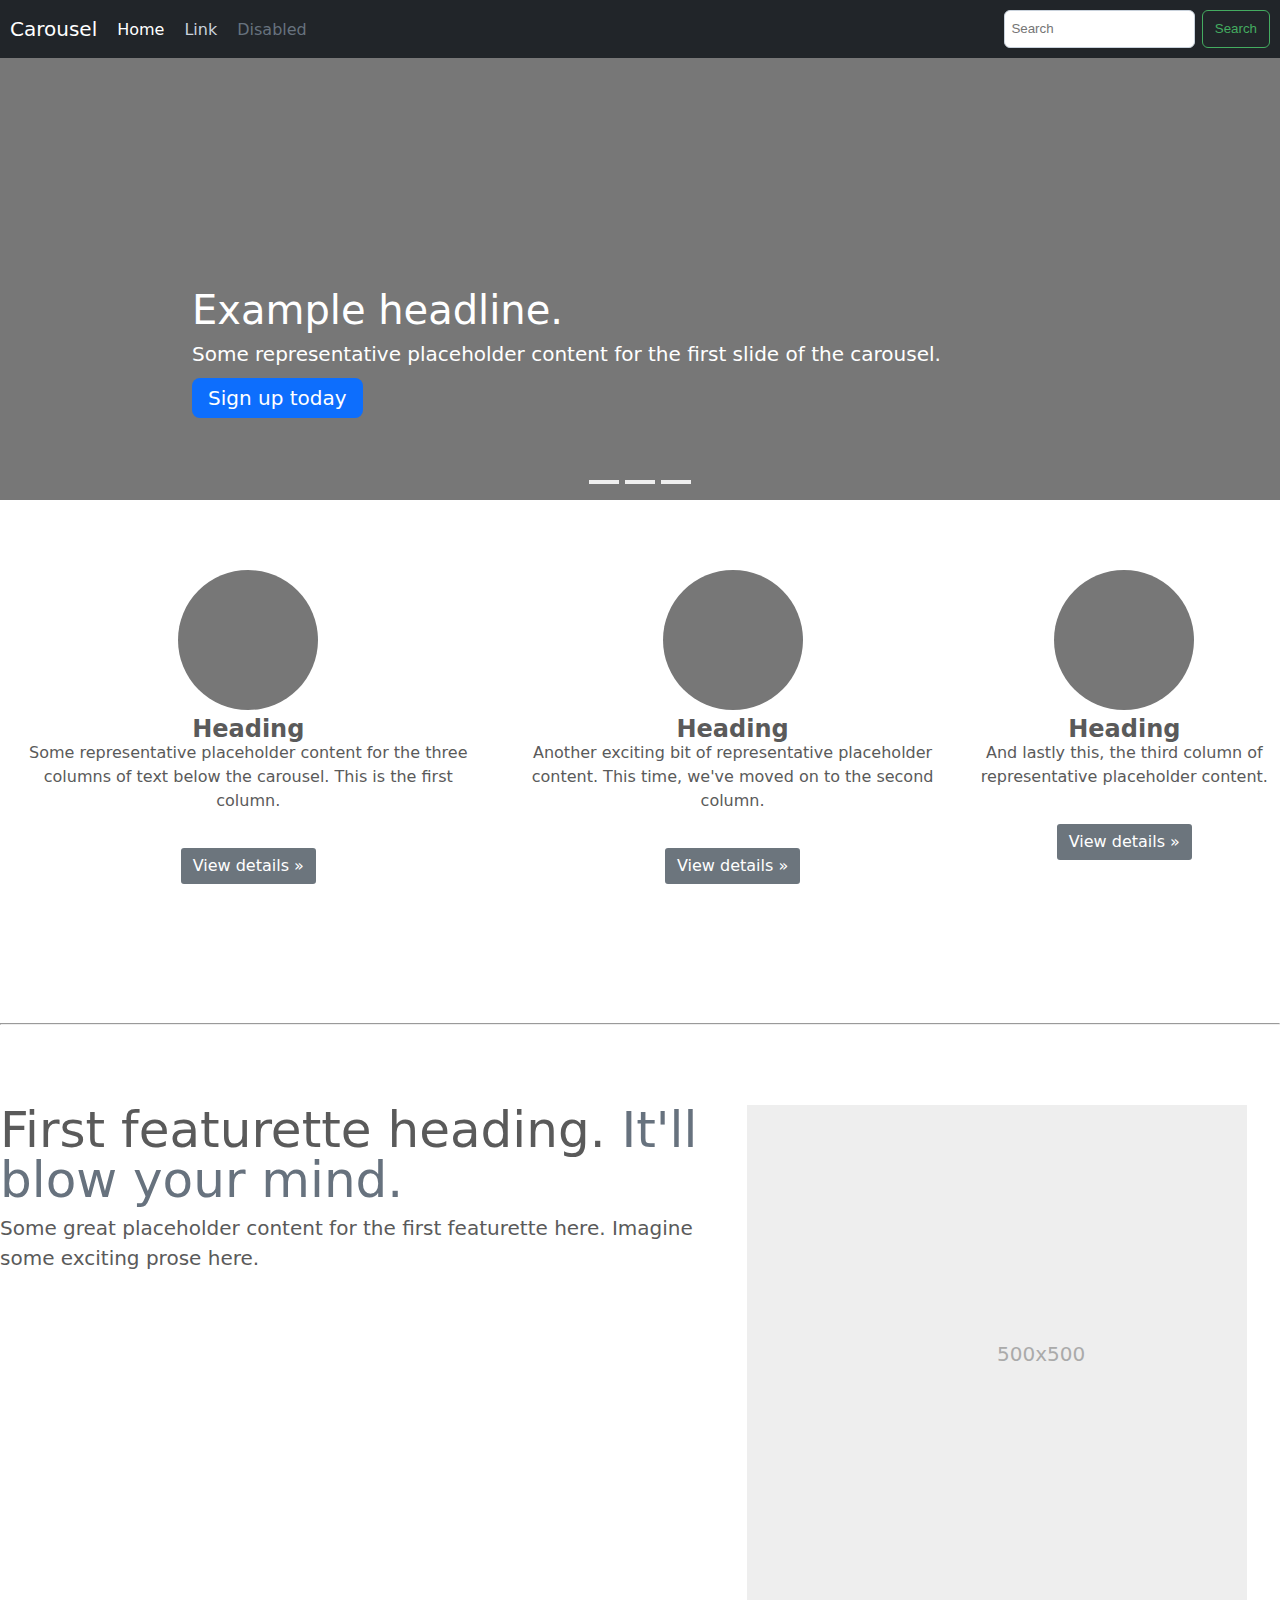
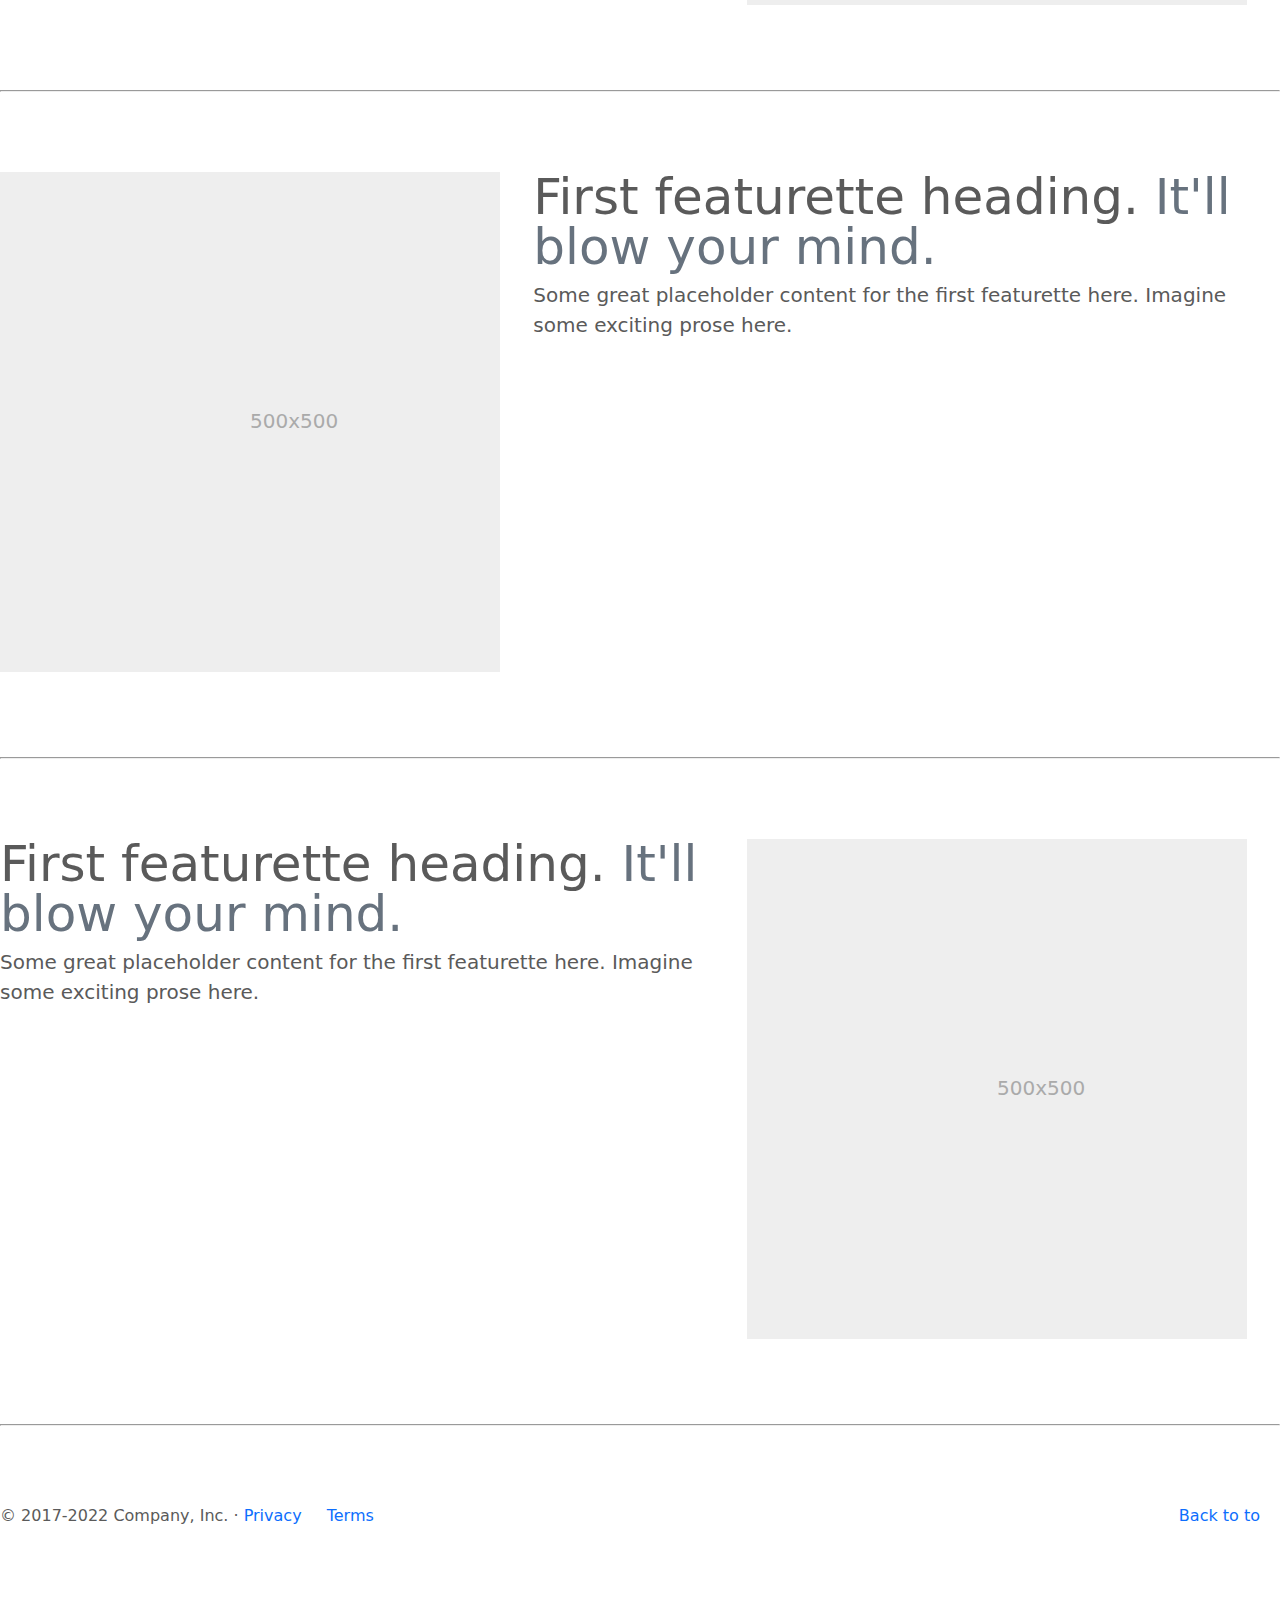
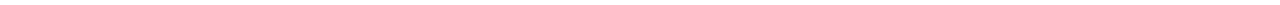
==== Bai1/index.html @ d76bfa56 "up" ====
<!DOCTYPE html>
<html lang="en">

<head>
    <meta charset="UTF-8">
    <meta name="viewport" content="width=device-width, initial-scale=1.0">
    <title>Document</title>
    <link rel="stylesheet" data-purpose="Layout StyleSheet" title="Web Awesome"
        href="/css/app-wa-9846671ed7c9dd69b10c93f6b04b31fe.css?vsn=d">

    <link rel="stylesheet" href="https://site-assets.fontawesome.com/releases/v6.5.1/css/all.css">

    <link rel="stylesheet" href="https://site-assets.fontawesome.com/releases/v6.5.1/css/sharp-thin.css">

    <link rel="stylesheet" href="https://site-assets.fontawesome.com/releases/v6.5.1/css/sharp-solid.css">

    <link rel="stylesheet" href="https://site-assets.fontawesome.com/releases/v6.5.1/css/sharp-regular.css">

    <link rel="stylesheet" href="https://site-assets.fontawesome.com/releases/v6.5.1/css/sharp-light.css">
    <link rel="stylesheet" href="./css/main.css">
</head>

<body>
    <header>
        <nav class="container-bar">
            <div class="storageBar">
                <div class="navigation-bar">
                    <a class="logo-brand" href="#">Carousel</a>
                    <ul class="navbar-choose">
                        <li class="nav-item active">
                            <a class="nav-item-home" href="#">Home</a>
                        </li>
                        <li class="nav-item link">
                            <a class="nav-item-link" href="#">Link</a>
                        </li>
                        <li class="nav-item disabled">
                            <a class="nav-item-disabled" href="#">Disabled</a>
                        </li>
                    </ul>
                </div>
                <form class="Search">
                    <input class="form-control" type="text" placeholder="Search" name="search">
                    <button class="btn-search" type="submit">Search</button>
                </form>
            </div>
        </nav>
    </header>
    <main>
        <div class="container-slide">
            <button class="btn-left">
                <i class="fa-solid fa-chevron-left"></i>
            </button>
            <div class="conveyor">
                <div class="caption">
                    <h1>Example headline.</h1>
                    <p>Some representative placeholder content for the first slide of the carousel.</p>
                    <p>
                        <a class="btn-sign-up" href="#">Sign up today</a>
                    </p>
                </div>
                <div class="carousel-indicators">
                    <button class="dash"></button>
                    <button class="dash"></button>
                    <button class="dash"></button>
                </div>
            </div>
            <button class="btn-right">
                <i class="fa-solid fa-chevron-right"></i>
            </button>
        </div>

        <div class="container-marketing">
            <div class="row">
                <div class="col-4">
                    <svg class="bd-placeholder-img rounded-circle" width="140" height="140"
                        xmlns="http://www.w3.org/2000/svg" role="img" aria-label="Placeholder: 140x140"
                        preserveAspectRatio="xMidYMid slice" focusable="false">
                        <title>Placeholder</title>
                        <rect width="100%" height="100%" fill="#777"></rect><text x="50%" y="50%" fill="#777"
                            dy=".3em">140x140</text>
                    </svg>
                    <h2 class="normal">Heading</h2>
                    <p>
                        Some representative placeholder content for the three columns of text below the carousel. This
                        is the first column.
                    </p>
                    <p>
                        <a class="btn-view" href="#">View details »</a>
                    </p>
                </div>
                <div class="col-4">
                    <svg class="bd-placeholder-img rounded-circle" width="140" height="140"
                        xmlns="http://www.w3.org/2000/svg" role="img" aria-label="Placeholder: 140x140"
                        preserveAspectRatio="xMidYMid slice" focusable="false">
                        <title>Placeholder</title>
                        <rect width="100%" height="100%" fill="#777"></rect><text x="50%" y="50%" fill="#777"
                            dy=".3em">140x140</text>
                    </svg>
                    <h2 class="normal">Heading</h2>
                    <p>
                        Another exciting bit of representative placeholder content. This time, we've moved on to the
                        second column.
                    </p>
                    <p>
                        <a class="btn-view" href="#">View details »</a>
                    </p>
                </div>
                <div class="col-4">
                    <svg class="bd-placeholder-img rounded-circle" width="140" height="140"
                        xmlns="http://www.w3.org/2000/svg" role="img" aria-label="Placeholder: 140x140"
                        preserveAspectRatio="xMidYMid slice" focusable="false">
                        <title>Placeholder</title>
                        <rect width="100%" height="100%" fill="#777"></rect><text x="50%" y="50%" fill="#777"
                            dy=".3em">140x140</text>
                    </svg>
                    <h2 class="normal">Heading</h2>
                    <p>
                        And lastly this, the third column of representative placeholder content.
                    </p>
                    <p>
                        <a class="btn-view" href="#">View details »</a>
                    </p>
                </div>
            </div>
            <hr class="featurette-divider">
            <div class="row featurette">
                <div class="col-7">
                    <h2 class="first-featurette">
                        First featurette heading.
                        <span class="text-muted">It'll blow your mind.</span>
                    </h2>
                    <p class="lead">
                        Some great placeholder content for the first featurette here. Imagine some exciting
                        prose here.
                    </p>
                </div>
                <div class="col-5">
                    <svg class="bd-placeholder-img bd-placeholder-img-lg featurette-image img-fluid mx-auto" width="500"
                        height="500" xmlns="http://www.w3.org/2000/svg" role="img" aria-label="Placeholder: 500x500"
                        preserveAspectRatio="xMidYMid slice" focusable="false">
                        <title>Placeholder</title>
                        <rect width="100%" height="100%" fill="#eee"></rect><text x="50%" y="50%" fill="#aaa"
                            dy=".3em">500x500</text>
                    </svg>
                </div>
            </div>
            <hr class="featurette-divider">
            <div class="row featurette">
                <div class="col-5">
                    <svg class="bd-placeholder-img bd-placeholder-img-lg featurette-image img-fluid mx-auto" width="500"
                        height="500" xmlns="http://www.w3.org/2000/svg" role="img" aria-label="Placeholder: 500x500"
                        preserveAspectRatio="xMidYMid slice" focusable="false">
                        <title>Placeholder</title>
                        <rect width="100%" height="100%" fill="#eee"></rect><text x="50%" y="50%" fill="#aaa"
                            dy=".3em">500x500</text>
                    </svg>
                </div>
                <div class="col-7">
                    <h2 class="first-featurette">
                        First featurette heading.
                        <span class="text-muted">It'll blow your mind.</span>
                    </h2>
                    <p class="lead">
                        Some great placeholder content for the first featurette here. Imagine some exciting
                        prose here.
                    </p>
                </div>
            </div>
            <hr class="featurette-divider">
            <div class="row featurette">
                <div class="col-7">
                    <h2 class="first-featurette">
                        First featurette heading.
                        <span class="text-muted">It'll blow your mind.</span>
                    </h2>
                    <p class="lead">
                        Some great placeholder content for the first featurette here. Imagine some exciting
                        prose here.
                    </p>
                </div>
                <div class="col-5">
                    <svg class="bd-placeholder-img bd-placeholder-img-lg featurette-image img-fluid mx-auto" width="500"
                        height="500" xmlns="http://www.w3.org/2000/svg" role="img" aria-label="Placeholder: 500x500"
                        preserveAspectRatio="xMidYMid slice" focusable="false">
                        <title>Placeholder</title>
                        <rect width="100%" height="100%" fill="#eee"></rect><text x="50%" y="50%" fill="#aaa"
                            dy=".3em">500x500</text>
                    </svg>
                </div>
            </div>
            <hr class="featurette-divider">
        </div>
    </main>
    <footer class="container">
        <a class="float-end" href="#">Back to to</a>
        <p> © 2017-2022 Company, Inc. · <a class="float" href="#"> Privacy </a> <a class="float" href="#"> Terms </a>
        </p>
    </footer>
</body>

</html>
---- Bai1/css/main.css ----
*{
    margin: 0;
    padding: 0;
    box-sizing: border-box;
}

body{
    font-family: system-ui, -apple-system, "Segoe UI", Roboto, "Helvetica Neue", "Noto Sans", "Liberation Sans", Arial, sans-serif, "Apple Color Emoji", "Segoe UI Emoji", "Segoe UI Symbol", "Noto Color Emoji";
    font-size: 20px;
    color: #5a5a5a;
}
header{
    height: 56px;
    width: 100%;
    position: fixed;
    z-index: 999;
}

a{
    text-decoration: none; 
    padding-right: 20px;
    color: #ffffff;
}
.container-bar{
    background-color: #212529;
}
.storageBar{
    display: flex;
    justify-content: space-between;
    padding: 10px;
}

.navigation-bar{
    display: flex;
    flex-basis: auto;
    align-items: center;
}
.navbar-choose{
    display: flex;
    list-style: none;
}
.nav-item.active{
    color: #ffffff;
    font-size: 16px;
}
.nav-item.link{
    font-size: 16px;
}
.nav-item-link{
    color: #c9d2dc;
}
.nav-item-link:hover{
    color: #ffffff;
}
.nav-item-disabled{
    color: #67727e;
}

.nav-item.disabled{
    font-size: 16px;
}

.form-control{
    padding: 6px ;
    border: 1px solid #c9d2dc;
    line-height: 24px;
    border-radius: 6px;
}
.btn-search{
    padding: 6px 12px;
    border: 1px solid #44ac60;
    color: #44ac60;
    border-radius: 6px;
    line-height: 24px;
    background-color: #212529;
}
.btn-search:hover{
    cursor: pointer; 
    background-color: #198754;
    color: #ffffff;
}

.container-slide{
    font-family: system-ui, -apple-system, "Segoe UI", Roboto, "Helvetica Neue", "Noto Sans", "Liberation Sans", Arial, sans-serif, "Apple Color Emoji", "Segoe UI Emoji", "Segoe UI Symbol", "Noto Color Emoji";
    background-color: rgb(119, 119, 119);
    height: 500px;
    width: 100%;
    text-anchor: middle;
    font-size: 18px;
    margin-left: auto;
    margin-right: auto;
    margin-bottom: 70px;
    position: relative;
}

.caption{
    position: absolute;
    left: 15%;
    right: 15%;
    color: #ffffff;
    padding-top: 20px;
    padding-bottom: 20px;
    text-align: left;
    bottom: 50px;
}

.btn-left, .btn-right{
    position: absolute;
    top: 0;
    bottom: 0;
    display: flex;
    align-items: center;
    justify-content: center;
    width: 15%;
    padding: 0px;
    font-size: 32px;
    background-color: rgb(119, 119, 119);
    border: none;
}
.btn-left, .btn-right i{
    color: #fff;
}
.btn-right{
    right: 0;
}
.caption h1{
    display: block;
    font-size: 40px;
    margin-bottom: 8px;
    line-height: 1.2;
    font-weight: 500;
    color: #fff;
}
.caption p{
    display: block;
    font-size: 20px;
    margin-bottom: 20px;
    line-height: 1.2;
    font-weight: 500;
    color: #fff;
}

.btn-sign-up{
    border-radius: 8px;
    background-color: #0d6efd;
    border-style: solid;
    text-decoration: none;
    padding: 8px 16px;
    font-size: 20px;
    border: #0d6efd;
}
.btn-sign-up:hover{
    background-color: #0a58ca;
}
.carousel-indicators{
    position: absolute;
    right: 0;
    bottom: 0;
    left: 0;
    display: flex;
    justify-content: center;
    padding: 0;
    margin-right: 15%;
    margin-left: 15%;
    margin-bottom: 16px;
    list-style: none;
}
.dash{
    width: 30px;
    height: 3px;
    padding: 0;
    margin-right: 3px;
    margin-left: 3px;
}


.row{
    display: flex;
    margin-left: auto;
    margin-right: auto;
    line-height: 24px;
}
.container-marketing{
    max-width: 1320px;
    margin-left: auto;
    margin-right: auto;
    width: 100%;
}
.col-4{
    text-align: center;
    margin: 0 0 24px;
    font-family: system-ui, -apple-system, BlinkMacSystemFont, 'Segoe UI', Roboto, Oxygen, Ubuntu, Cantarell, 'Open Sans', 'Helvetica Neue', sans-serif;
    font-size: 16px;
    font-weight: 400;
}   
.bd-placeholder-img.rounded-circle{
    border-radius: 50%;
}
.col-4 a{
    padding: 6px 12px;
    background-color: rgb(108, 117, 125);
    color: #ffffff;
    text-align: center;
    border-radius: 6px;
    border-style: solid;
    padding: 6px 12px;
    margin: 16px;
    display: inline-block;
}

.col-4 p{
    margin: 0 12px 16px;
    color: rgb(90, 90, 90);
    box-sizing: border-box;
}
.col-4 a:hover{
    background-color: #5a5a5a;
}


.featurette-divider{
    margin: 80px 0;
}

.col-5{
    
    flex: 0 0 auto;
    width: 41.66666667%;
}
.col-7{
    
    flex: 0 0 auto;
    width: 58.33333333%;
    padding-right: 24px;
}
.first-featurette{
    font-size: 50px;
    font-weight: 400;
    margin-top: 0;
    margin-bottom: 8px;
    line-height: 50px;
}
.text-muted{
    color: #67727e;
}
.lead{
    font-size: 20px;
    font-weight: 300;
    margin-top: 0;
    margin-bottom: 16px;
    line-height: 30px;
}
.container{
    max-width: 1320px;
    margin-left: auto;
    margin-right: auto;
    width: 100%;
    margin-bottom: 80px;
    font-size: 16px;
    font-weight: 400;
    font-family: system-ui, -apple-system, "Segoe UI", Roboto, "Helvetica Neue", "Noto Sans", "Liberation Sans", Arial, sans-serif, "Apple Color Emoji", "Segoe UI Emoji", "Segoe UI Symbol", "Noto Color Emoji";
}
.float-end{
    float: right;
    color: #0d6efd;
}

.float{
    color: #0d6efd;
}
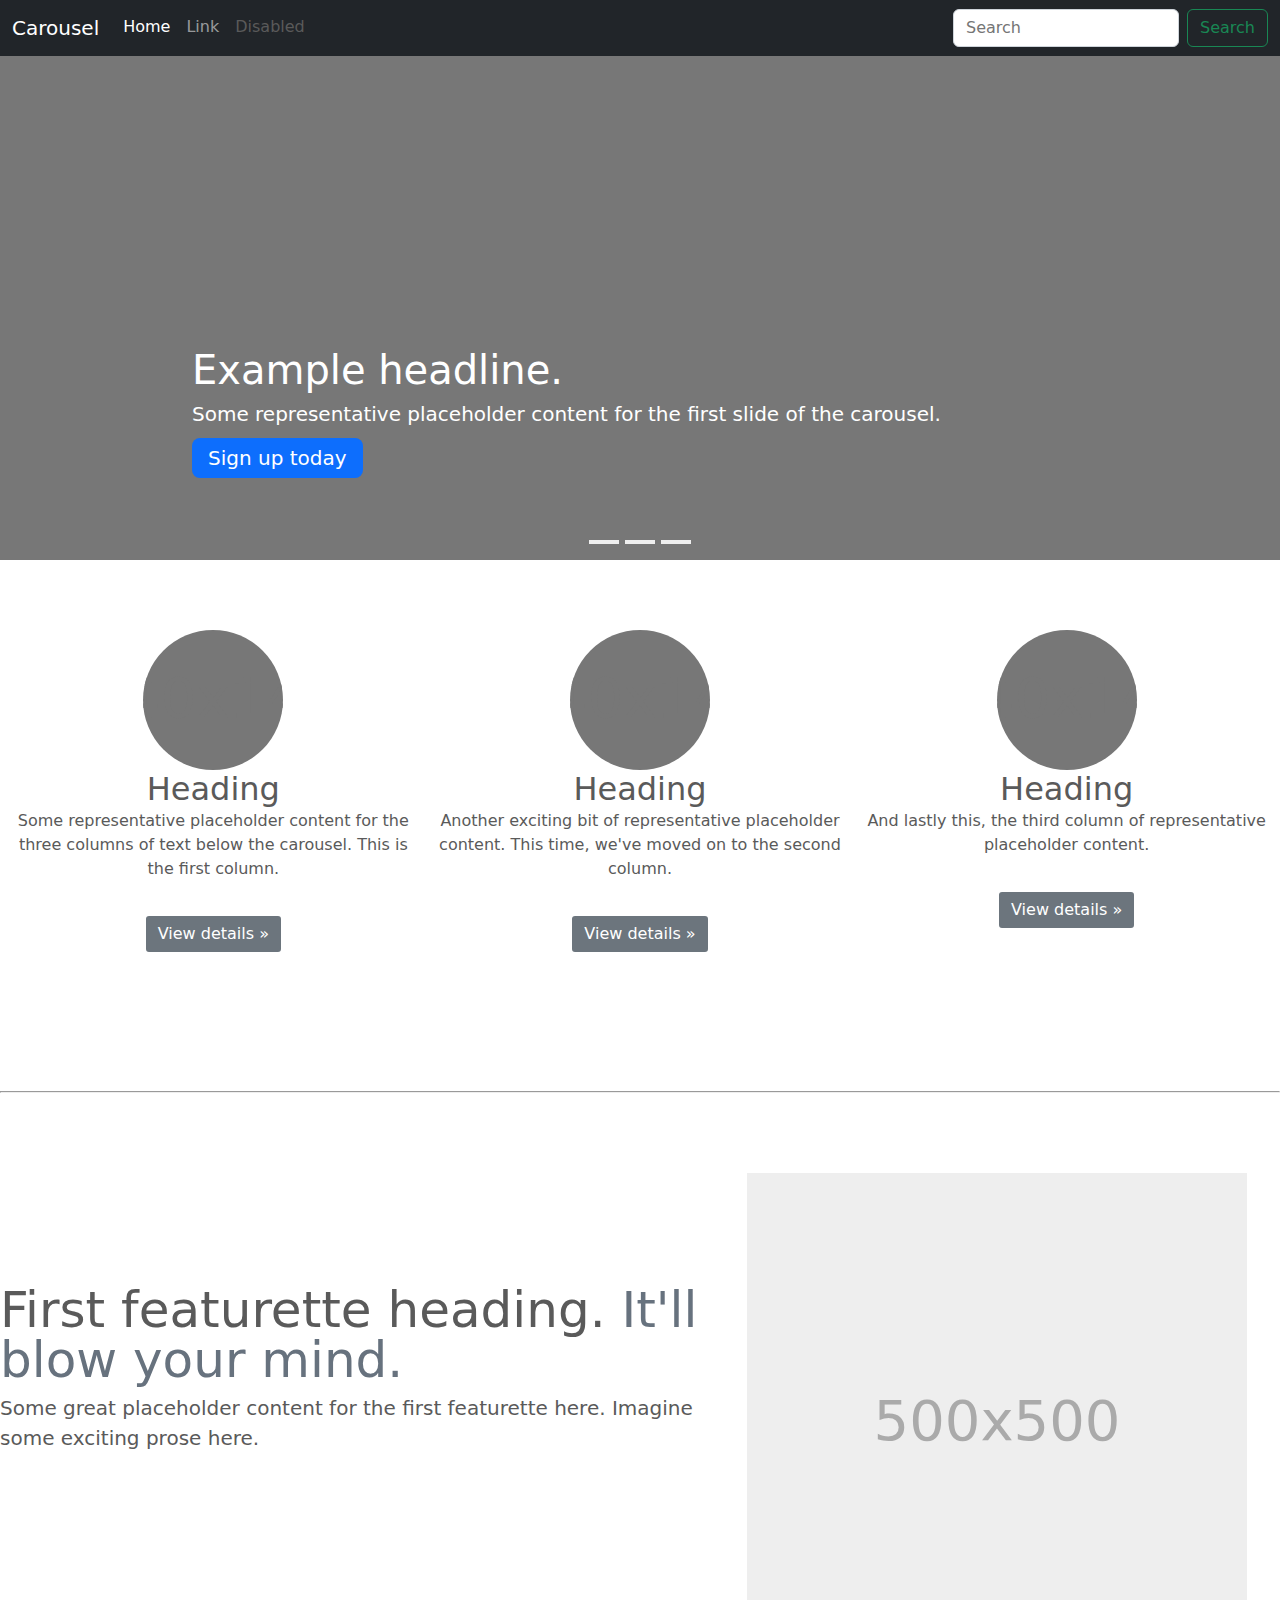
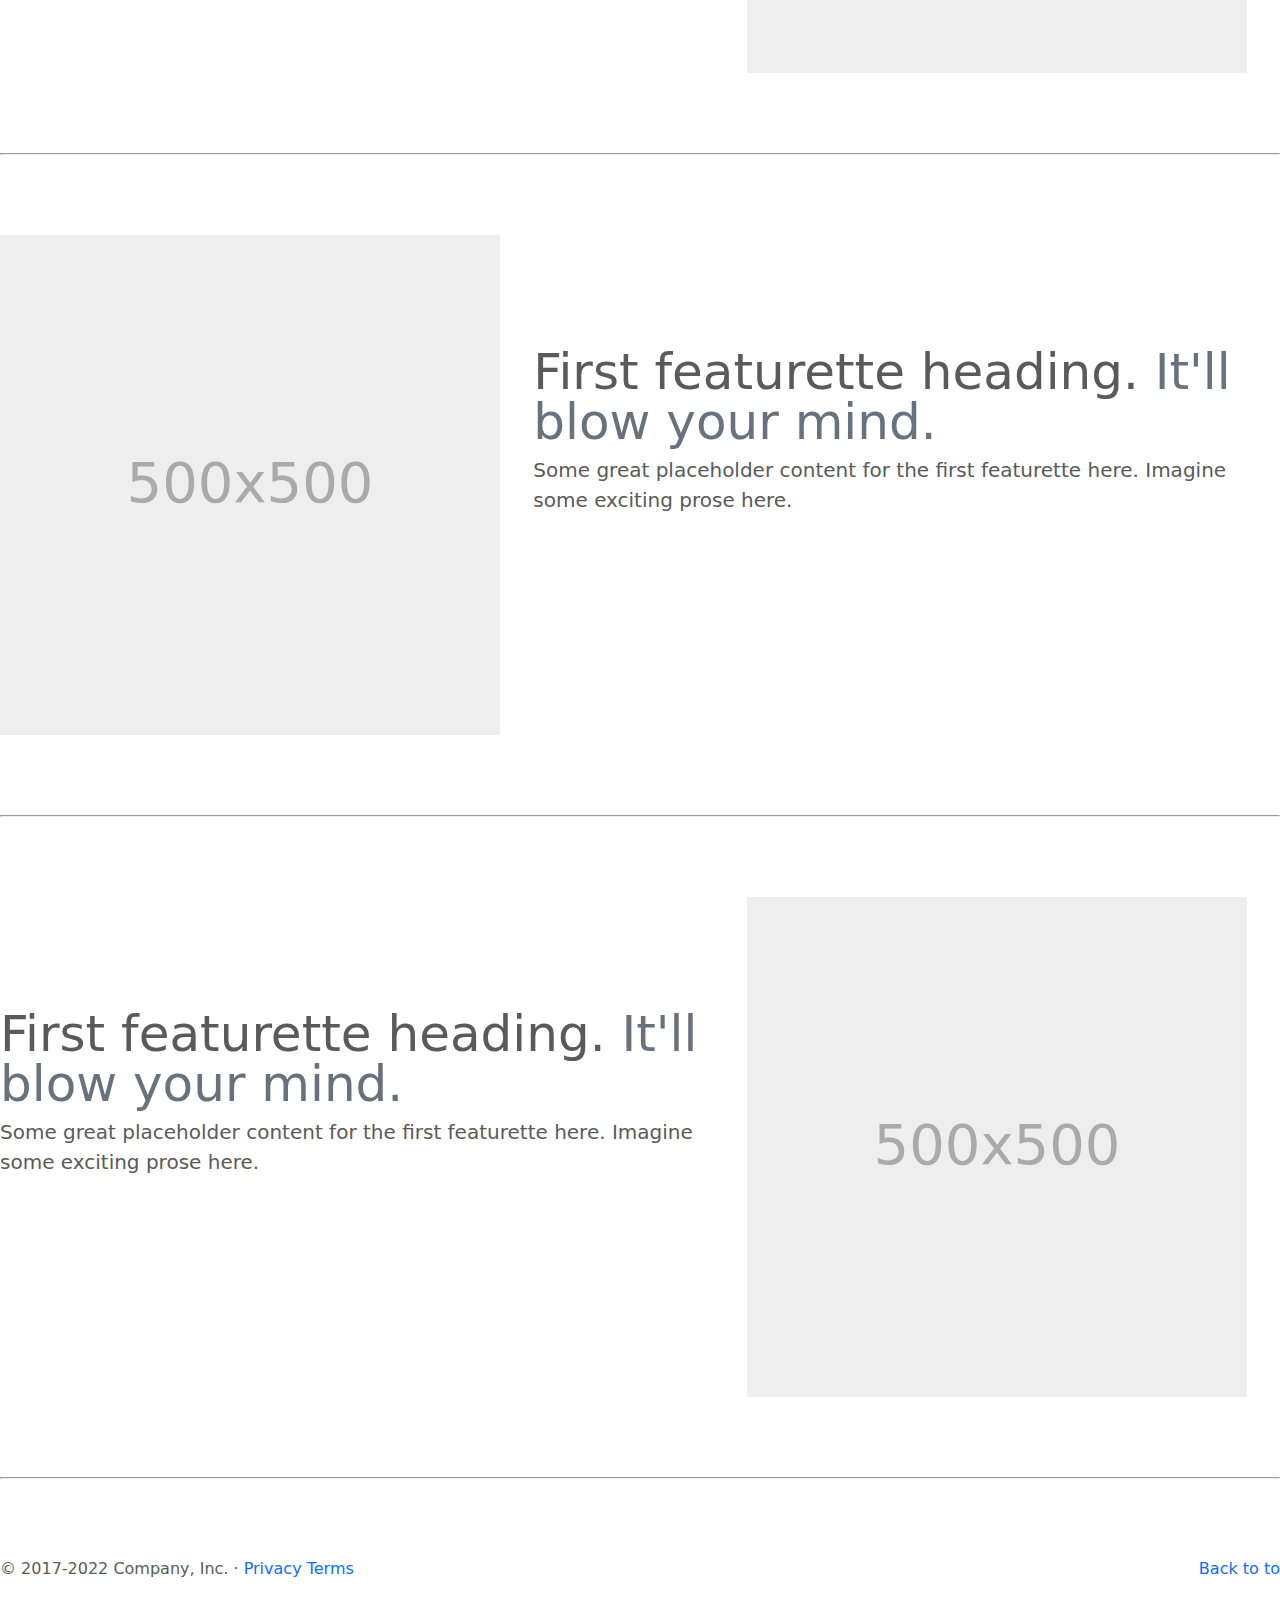
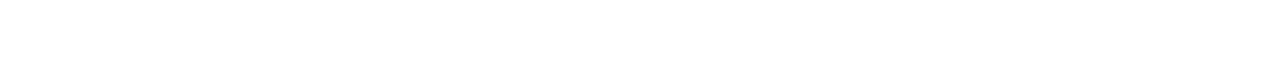
==== commit 8860cd07: "up" ====
--- a/Bai1/index.html
+++ b/Bai1/index.html
@@ -22,28 +22,28 @@
 
 <body>
     <header>
-        <nav class="container-bar">
-            <div class="storageBar">
-                <div class="navigation-bar">
-                    <a class="logo-brand" href="#">Carousel</a>
+        <div class="container-bar">
+            <div class="navigation-bar">
+                <a class="logo-brand" href="#">Carousel</a>
+                <div class="collapse">
                     <ul class="navbar-choose">
-                        <li class="nav-item active">
-                            <a class="nav-item-home" href="#">Home</a>
+                        <li class="nav-link active">
+                            <a class="nav-item home" href="#">Home</a>
                         </li>
-                        <li class="nav-item link">
-                            <a class="nav-item-link" href="#">Link</a>
+                        <li class="nav-link link">
+                            <a class="nav-item " href="#">Link</a>
                         </li>
-                        <li class="nav-item disabled">
-                            <a class="nav-item-disabled" href="#">Disabled</a>
+                        <li class="nav-link-disabled">
+                            <a class="nav-item disabled" href="#">Disabled</a>
                         </li>
                     </ul>
                 </div>
-                <form class="Search">
-                    <input class="form-control" type="text" placeholder="Search" name="search">
-                    <button class="btn-search" type="submit">Search</button>
-                </form>
-            </div>
-        </nav>
+            </div>
+            <form class="search">
+                <input class="form-control" type="text" placeholder="Search" name="search">
+                <button class="button btn-search" type="submit">Search</button>
+            </form>
+        </div>
     </header>
     <main>
         <div class="container-slide">
--- a/Bai1/css/main.css
+++ b/Bai1/css/main.css
@@ -5,85 +5,114 @@
 }
 
 body{
-    font-family: system-ui, -apple-system, "Segoe UI", Roboto, "Helvetica Neue", "Noto Sans", "Liberation Sans", Arial, sans-serif, "Apple Color Emoji", "Segoe UI Emoji", "Segoe UI Symbol", "Noto Color Emoji";
-    font-size: 20px;
+    font-family: system-ui, -apple-system, BlinkMacSystemFont, 'Segoe UI', Roboto, Oxygen, Ubuntu, Cantarell, 'Open Sans', 'Helvetica Neue', sans-serif;
+    font-size: 48px;
     color: #5a5a5a;
 }
 header{
-    height: 56px;
-    width: 100%;
     position: fixed;
-    z-index: 999;
+    height: 56px; 
+    width: 100%;  
+    background-color: #212529;
+    color: #5a5a5a;
+    z-index: 999
 }
 
 a{
     text-decoration: none; 
-    padding-right: 20px;
     color: #ffffff;
 }
 .container-bar{
-    background-color: #212529;
-}
-.storageBar{
-    display: flex;
+    display: flex;
+    padding: 8px 12px;
+    align-items: center;
     justify-content: space-between;
-    padding: 10px;
-}
-
+    line-height: 30px;
+}
+.logo-brand{
+    display: flex;
+    font-size: 20px;
+    height: 40px;
+    padding-top: 5px;
+    padding-bottom: 5px; 
+    margin-right: 16px;   
+    color: #ffffff;
+    text-decoration: none;
+}
+
+.collapse{
+    display: flex;
+    margin-top: -14px;
+}
 .navigation-bar{
     display: flex;
-    flex-basis: auto;
     align-items: center;
 }
+
 .navbar-choose{
     display: flex;
     list-style: none;
 }
-.nav-item.active{
-    color: #ffffff;
+.search{
+    display: flex;
+    padding-top: 0px;
+}
+
+.nav-item{
+    padding: 8px;
     font-size: 16px;
-}
-.nav-item.link{
-    font-size: 16px;
-}
-.nav-item-link{
-    color: #c9d2dc;
-}
-.nav-item-link:hover{
-    color: #ffffff;
-}
-.nav-item-disabled{
-    color: #67727e;
-}
-
-.nav-item.disabled{
-    font-size: 16px;
-}
-
+    text-decoration: none;
+    color: #ffffff8C;
+}
+
+.nav-item.home{
+    color: #ffffff;
+}
+.nav-link-disabled a{
+    color: rgb(90, 90, 90);
+}
+
+.btn-search{
+    color: #198754;
+    border-color: #198754;
+}
 .form-control{
-    padding: 6px ;
-    border: 1px solid #c9d2dc;
+    width: 100%;
+    font-weight: 400;
+    font-size: 16px;    
+    border: 0.8px solid #ced4da;
+    margin-right: 8px;
     line-height: 24px;
+    background-color: #fff;
     border-radius: 6px;
-}
-.btn-search{
     padding: 6px 12px;
-    border: 1px solid #44ac60;
-    color: #44ac60;
+    font-family: inherit; 
+}
+.form-control:focus{
+    border:0.8px solid rgb(134, 183, 254);
+}
+
+.button{
+    padding: 6px 12px;
+    border: 0.8px solid #198754;
+    color: #198754;    
     border-radius: 6px;
     line-height: 24px;
-    background-color: #212529;
-}
-.btn-search:hover{
-    cursor: pointer; 
+    font-weight: 400;
+    font-size: 16px;  
+    background-color: rgba(0, 0, 0, 0);
+    font-family: inherit;  
+}
+.button:hover {
+    color: #fff;
     background-color: #198754;
-    color: #ffffff;
+    border-color: #198754;
 }
 
 .container-slide{
     font-family: system-ui, -apple-system, "Segoe UI", Roboto, "Helvetica Neue", "Noto Sans", "Liberation Sans", Arial, sans-serif, "Apple Color Emoji", "Segoe UI Emoji", "Segoe UI Symbol", "Noto Color Emoji";
     background-color: rgb(119, 119, 119);
-    height: 500px;
+    height: 560px;
     width: 100%;
     text-anchor: middle;
     font-size: 18px;
@@ -185,8 +214,11 @@
     margin-left: auto;
     margin-right: auto;
     width: 100%;
+    align-items: center;
 }
 .col-4{
+    flex: 0 0 auto;
+    width: 33.333333%;
     text-align: center;
     margin: 0 0 24px;
     font-family: system-ui, -apple-system, BlinkMacSystemFont, 'Segoe UI', Roboto, Oxygen, Ubuntu, Cantarell, 'Open Sans', 'Helvetica Neue', sans-serif;
@@ -221,6 +253,11 @@
 .featurette-divider{
     margin: 80px 0;
 }
+.normal{
+    font-weight: 400 !important;
+    font-size: 32px;
+    margin-bottom: 8px;
+}
 
 .col-5{
     
@@ -236,9 +273,13 @@
 .first-featurette{
     font-size: 50px;
     font-weight: 400;
-    margin-top: 0;
+    margin-top: 7rem;
     margin-bottom: 8px;
     line-height: 50px;
+}
+.bd-placeholder-img{
+    text-anchor: middle;
+    font-size: 56px;
 }
 .text-muted{
     color: #67727e;
